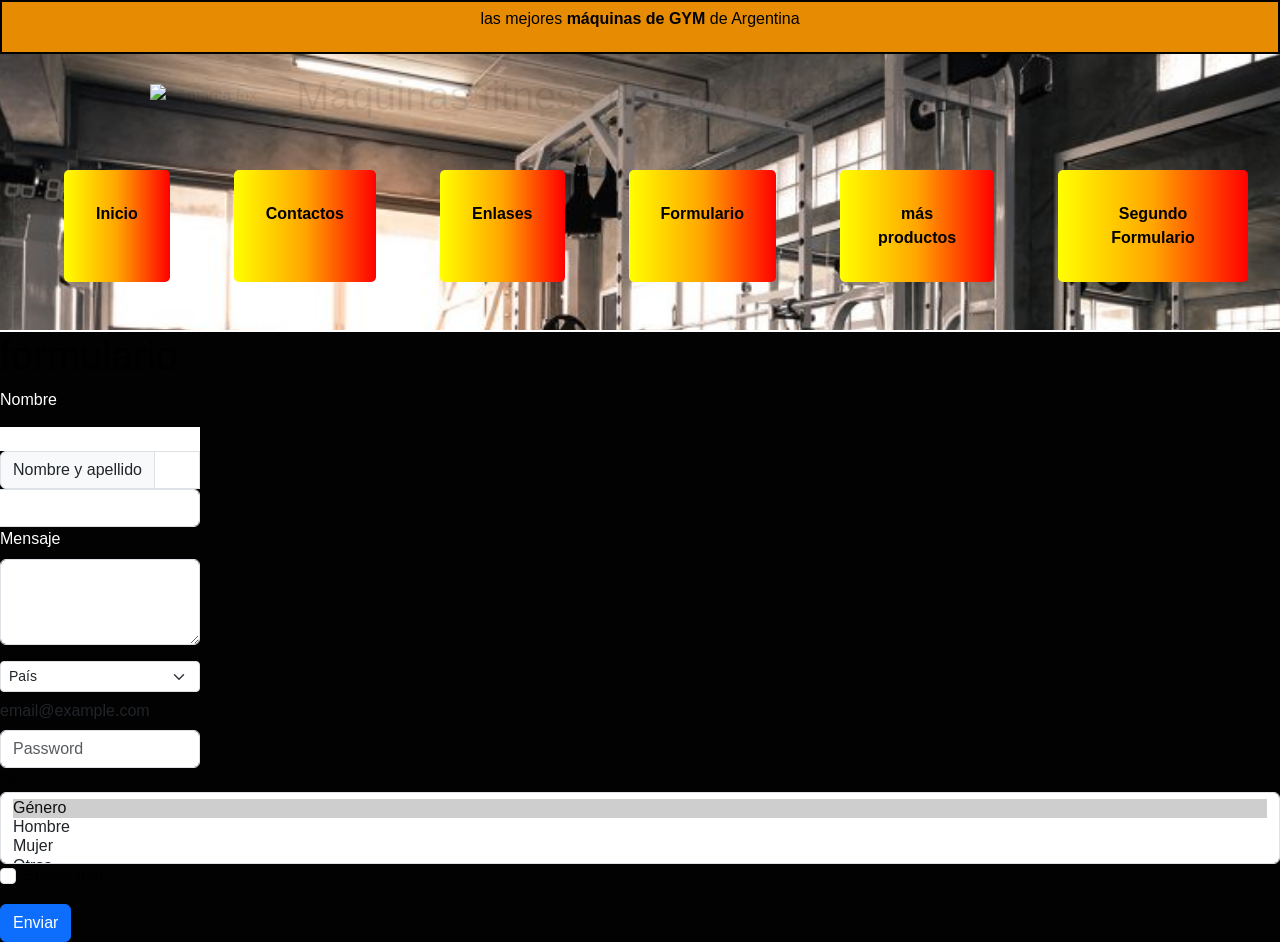
==== formulario.html @ 58788973 "archivos" ====
<!DOCTYPE html>
<html lang="en">
    <meta charset="UTF-8">
    <meta name="viewport" content="width=device-width, initial-scale=1.0">
    <title>Formulario</title>
    <link href="https://cdn.jsdelivr.net/npm/bootstrap@5.3.3/dist/css/bootstrap.min.css" rel="stylesheet" integrity="sha384-QWTKZyjpPEjISv5WaRU9OFeRpok6YctnYmDr5pNlyT2bRjXh0JMhjY6hW+ALEwIH" crossorigin="anonymous">

    <link rel="stylesheet" href="./css/style.css">

    <meta name="keywords" content="GYM, dorsalera, banco inclinado, Barra, Mancuerna, fitness, varato, máquinas de polea, multigym">
    <meta name="description" content="ESta es una páguiana de elementos de GYM para hacer wejercicio fitness en casa o en el GYM con muy buena calidad">
    <meta name="autor" content="Emanuel Cristian Segovia">
    <meta name="telephone" content="154369300">
    <meta name="geo.placename" content="Argentina">
</head>
    
<body>
  <div class="anuncio">
    <p>las mejores <strong>máquinas de GYM</strong> de Argentina</p>
</div>
  <header class="container3 anuncio-2 gimnasio" >
 
    
    <img src="https://www.equipamientosfox.com/wp-content/uploads/2022/03/logo-fox-321x160-1.webp" width="25%" alt="marca fox" class="logo">
    <h1 class="titulo2">Máquinas fitness de Fox para hacer músculos</h1>
        <nav class="navegacion">
            <ul >
              <!--acá está el header con los enlaces-->
                <li><a href="index.html">Inicio</a></li>
                <li><a href="./contactos.html">Contactos</a></li>
                <li><a href="./sucursales.html">Enlases</a></li>
                <li><a href="./formulario.html">Formulario</a></li>
                <li><a href="./mas-productos.html">más productos</a></li>
                <li><a href="./formulario2.html">Segundo Formulario</a></li>
                </ul> 
        </nav>
    </header>
    <!--formulario-->
    <h1>formulario</h1>
    <form action="https://www.youtube.com" method="post" class="formulario-1">
        <label for="nombre">Nombre</label>
        <input type="text" name="nombre" id="nombre">

        <div class="input-group">
            <span class="input-group-text">Nombre y apellido</span>
            <input type="text" aria-label="First name" class="form-control">
            <input type="text" aria-label="Last name" class="form-control">
          </div>

         
          <div class="mb-3">
            <label for="exampleFormControlTextarea1" class="form-label">Mensaje</label>
            <textarea class="form-control" id="exampleFormControlTextarea1" rows="3"></textarea>
          </div>

           
          <select class="form-select form-select-sm" aria-label="Small select example">
            <option selected>País</option>
            <option value="1">Argentina</option>
            <option value="2">Chile</option>
            <option value="3">Uruguay</option>
          </select>

        <form class="row g-3">
            <div class="col-auto">
              <label for="staticEmail2" class="visually-hidden">Correo electrónico</label>
              <input type="text" readonly class="form-control-plaintext" id="staticEmail2" value="email@example.com">
            </div>
            <div class="col-auto">
              <label for="inputPassword2" class="visually-hidden">Contraseña</label>
              <input type="password" class="form-control" id="inputPassword2" placeholder="Password">
            </div>
            
          </form>
 ">

<select class="form-select" size="3" aria-label="Size 3 select example">
    <option selected>Género</option>
    <option value="1">Hombre</option>
    <option value="2">Mujer</option>
    <option value="3">Otros</option>
  </select>

   
    <div class="mb-3 form-check">
      <input type="checkbox" class="form-check-input" id="exampleCheck1">
      <label class="form-check-label" for="exampleCheck1">Suscribirse</label>
    </div>
    <button type="submit" class="btn btn-primary">Enviar</button>
  </form>
   
        </select>
    </form>


    
 
    <script src="https://cdn.jsdelivr.net/npm/bootstrap@5.3.3/dist/js/bootstrap.bundle.min.js" integrity="sha384-YvpcrYf0tY3lHB60NNkmXc5s9fDVZLESaAA55NDzOxhy9GkcIdslK1eN7N6jIeHz" crossorigin="anonymous"></script>

</body>
</html>
---- css/style.css ----
@charset "UTF-8";
* {
  border: 0;
  padding: 0;
}

body {
  background-color: rgb(10, 10, 10);
  font-family: Arial, Helvetica, sans-serif;
}

body {
  color: black;
  font-family: arial;
}

.filas {
  display: flex;
  flex-direction: column;
  align-items: center;
}

.formulario-1 {
  color: white;
}

.background {
  background-size: cover;
}

.titulo2 {
  text-decoration: none;
  margin: 2px;
  padding: 1rem;
  border-radius: 5px;
}

.subtitulo3 h1 {
  text-decoration: none;
}

.navegacion ul li a {
  color: white;
  text-decoration: none;
  font-family: arial;
}

.navegacion ul li a {
  display: flex;
  text-align: center;
}

.position-absolute {
  position: fixed;
  width: 100%;
}

.anuncio-2 {
  position: sticky;
  margin: 2px;
  padding: 5px;
  text-align: center;
  align-items: center;
  justify-content: center;
  top: 0;
  background-image: url(../../img/fondo-gym.jpg);
  background-repeat: no-repeat;
  background-position: center;
  background-size: cover;
  padding: 50px;
  right: 100%;
}
.anuncio-2 ul li a {
  text-decoration: none;
  color: black;
}

.anuncio {
  position: sticky;
  margin: 2px;
  padding: 5px;
  text-align: center;
  align-items: center;
  justify-content: center;
  top: 0;
  background-color: rgb(231, 140, 2);
  padding: 5px;
  right: 100%;
}

.anuncio p {
  text-align: center;
  font-family: arial;
  color: black;
}

.logo-whatsapp {
  position: fixed;
  position: sticky;
  right: 15px;
  bottom: 25px;
}

.tamaño {
  width: 15px 15px 15px 15px;
}

.boton-2 {
  background-color: lightgreen;
  padding: 15px;
  border-radius: 5px;
  color: black;
  text-decoration: none;
  font-family: arial;
}

.mover-boton {
  display: flex;
  justify-content: center;
}

.section-container {
  display: flex;
  justify-content: space-around;
  margin: 25px;
}

.container3 {
  margin: 0;
  padding: 0;
}

.div-1 {
  align-self: center;
}

.div-2 img {
  width: 50%;
}

.biceps-5 {
  width: 75%;
  border-radius: 5px;
}

.div-1 h2 {
  font-family: arial;
  margin-bottom: 15px;
}

.div-1 a {
  color: black;
  text-decoration: none;
  background-color: white;
  padding: 5px;
  border-radius: 5px;
}

.div-1 .parrafo-3 {
  text-align: start;
  margin-top: 15px;
}

.triceps3 {
  display: grid;
  grid-template-columns: repeat(3, 1fr);
  gap: 10px;
}

.triceps3 img {
  width: 100%;
  height: 200px;
}

.grid-container {
  display: grid;
  grid-template-columns: repeat(4, 1fr);
  grid-template-rows: repeat(3, 175px);
  gap: 15px;
}

.item-1 {
  background-color: white;
  grid-column: 1/3;
  grid-row: 1/3;
  padding: 25px;
  border-radius: 5px;
}

.item-2 {
  background-color: white;
  grid-column: 3/5;
  grid-row: 1/4;
  padding: 25px;
  border-radius: 5px;
}

.item-3 {
  background-color: white;
  grid-column: 1/3;
  padding: 25px;
  border-radius: 5px;
}

.item-1.color1 h4 p {
  color: black;
  font-family: arial;
  font-size: large;
}

.item-1 h4 {
  font-family: arial;
  font-weight: bold;
}

.imagenes {
  display: flex;
  justify-content: space-between;
  align-items: center;
}

.barra p {
  color: rgb(8, 8, 8);
  font-family: arial;
  text-align: center;
  font-weight: bold;
}

.barra {
  font-size: 1.5rem;
  font-weight: bold;
  font-family: arial;
}

.grid-area {
  border-radius: 5px;
  margin: 25px;
  display: grid;
  grid-template-columns: repeat(4, 1fr);
  grid-template-rows: repeat(3, 190px);
  grid-template-areas: "caja1 caja1 caja2 caja2" "caja3 caja3 caja2 caja2" "caja3 caja3 caja2 caja2";
  gap: 35px 40px;
}

.grid-tem01 {
  background-color: white;
  grid-area: caja1;
  gap: 10px;
  margin: 20px;
  padding: 10px;
  border-radius: 1rem;
}

.grid-tem02 {
  background-color: white;
  grid-area: caja2;
  gap: 10px;
  text-align: center;
  margin: 15px;
  padding: 10px;
  border-radius: 1rem;
}

.grid-tem03 {
  background-color: white;
  grid-area: caja3;
  gap: 10px;
  margin: 20px;
  padding: 10px;
  border-radius: 1rem;
}

.barra5 {
  color: rgb(8, 8, 8);
  font-family: arial;
  text-align: center;
  font-weight: bold;
}

.grid-item03 {
  color: rgb(8, 8, 8);
  font-family: arial;
  text-align: center;
  font-weight: bold;
}

.grid-item01 {
  color: rgb(8, 8, 8);
  font-family: Arial, Helvetica, sans-serif;
  text-align: center;
  font-weight: bold;
}

.grid-item02 {
  color: rgb(8, 8, 8);
  font-family: Arial, Helvetica, sans-serif;
  text-align: center;
  font-weight: bold;
}

.grird-item01 {
  display: flex;
  justify-content: space-between;
  align-items: center;
}

footer p {
  color: white;
}

.parrafo {
  color: white;
  text-align: center;
  font-family: Arial, Helvetica, sans-serif;
  font-size: small;
  margin: 20px;
  padding: 15px;
}

.triceps3 {
  display: flex;
  justify-content: center;
}

.triceps3 {
  display: grid;
  grid-template-columns: repeat(3, 1fr);
  align-items: center;
  justify-content: center;
}

.descuento {
  color: rgb(124, 124, 121);
  font-family: Arial, Helvetica, sans-serif;
  text-decoration: line-through;
  margin: 5px;
  padding: 10px;
  text-align: center;
  justify-content: center;
}

.precio-final {
  color: azure;
  font-family: Arial, Helvetica, sans-serif;
  margin: 5px;
  padding: 10px;
  text-align: center;
  justify-content: center;
}

.porsentaje {
  color: azure;
  font-family: Arial, Helvetica, sans-serif;
  font-size: 10px;
  margin: 5px;
  padding: 10px;
  text-align: center;
  justify-content: center;
}

.triceps {
  border-radius: 5px;
}

.centro {
  justify-content: center;
  align-items: center;
  text-align: center;
  display: flex;
}

.parrafo-3 {
  color: white;
}

.subtitulo-2 {
  color: black;
  background-color: yellow;
  border-radius: 5px;
  padding: 5px;
  margin: 4px;
}

.main section img {
  background-color: red;
  color: yellow;
  flex-direction: column;
}

.section-container img {
  justify-content: end;
  align-items: center;
  text-align: center;
}

.color {
  color: white;
}

.mancuernas img {
  background-color: lightgreen;
}

.h3 {
  color: white;
}

.main2 .triceps-2 {
  display: flex;
  justify-content: center;
  align-items: center;
  text-align: center;
  justify-content: space-between;
}

.galery-container {
  margin: 40px auto;
  display: grid;
  grid-template-columns: repeat(3, 1fr);
  gap: 40px;
}
.galery-container img {
  width: 100%;
  background-size: cover;
  height: 100%;
  transition: 1s;
}

.galery-container img:hover {
  margin: 25px;
  font-size: 2rem;
}

.hojas header {
  background-image: url(black);
  height: 95vh;
  width: 100%;
  background-size: cover;
  background-position: bottom;
  background-attachment: fixed;
  background-repeat: no-repeat;
  background-position: center;
}

.hojas .color {
  flex-direction: column;
}
.hojas h1 {
  background-color: orangered;
  border-radius: 5px;
  padding: 2rem;
  font-weight: bold;
  transition: 1s;
}

.hojas .color h1:hover {
  font-size: 3rem;
}

.page li {
  background-image: linear-gradient(to top, red, orange);
  padding: 1rem;
  border-radius: 5px;
}
.page li a {
  color: black;
}

div .item-1.color1 h4 {
  color: black;
}

.anuncio-2 ul li {
  margin: 2rem;
  background-image: linear-gradient(to right, yellow, orange, red);
  padding: right 0 left 0 top 15px bottom 2rem;
  border-radius: 5px;
}

.barra {
  display: none;
  background-image: linear-gradient(to rgb(248, 6, 6), rgb(123, 255, 0));
}

.fixed-box {
  position: fixed;
  bottom: 0;
  right: 0;
  background-color: lightgreen;
  padding: 10px;
  font-size: 3rem;
  width: 4rem;
}

.color {
  flex-direction: column;
  justify-content: center;
}

.section-botton {
  margin-top: 35px;
  display: flex;
  justify-content: center;
}
.section-botton .boton-5, .section-botton :last-child {
  background-image: linear-gradient(to top, blue, white, blue);
  padding: 1rem;
  color: black;
  text-decoration: none;
  font-family: arial;
  border-radius: 5px;
  transition: 1s;
}
.section-botton .boton-5:hover, .section-botton :hover:last-child {
  font-size: larger;
}
.section-botton :last-child {
  margin-left: 15px;
}

.container3 header {
  padding-bottom: -3rem;
  position: none;
  display: flex;
}

main {
  padding-top: 350px;
}

main {
  padding-top: 160px;
}

header {
  padding-bottom: 200px;
}

.imagenes4 {
  display: flex;
  justify-content: space-around;
  align-items: center;
  padding-bottom: 3rem;
  margin-bottom: 3rem;
}
.imagenes4 .ejercicio .polea {
  padding-bottom: 3rem;
  transform: translate(top 50%);
}

.texto-2 {
  color: black;
}

.form {
  color: rgb(255, 255, 255);
  justify-content: center;
  align-items: center;
  padding-top: 400px;
  display: flex;
}

.form {
  justify-content: baseline;
  background-color: rgba(0, 255, 255, 0.13);
}

.margen ul li a {
  border-radius: 5px;
}

body {
  background-color: rgb(2, 2, 2);
}

header {
  display: flex;
  align-items: center;
  justify-content: space-around;
  background-color: black;
  flex-wrap: wrap;
  border-bottom: 2px solid white;
}
header nav ul {
  display: flex;
  list-style: none;
}
header nav ul li {
  margin: 20px;
  list-style: none;
}
header nav ul li a {
  color: rgb(221, 9, 9);
  text-decoration: none;
  list-style: none;
  display: flex;
  text-align: center;
}

header img {
  right: 100%;
  width: 10%;
  left: 5px;
  transition: 2s;
}

header img:active {
  width: 10rem;
}

h2 span {
  font-family: Arial;
  font-weight: bold;
  background-color: yellow;
  padding: 3px 4px 3px 4px;
  border-radius: 5px;
  margin: 5px;
  color: black;
}

ul {
  list-style-type: none;
  display: flex;
  font-weight: bold;
}

ul li {
  margin: 5px;
}

h2 {
  font-family: arial;
}

section p {
  font-family: arial;
  margin: 5px;
}

h1 {
  transition: 3s;
}

h1:hover {
  font-size: 1rem;
}

a img {
  background-color: lightgreen;
  border-radius: 10px;
}

div p {
  display: block;
}

header {
  display: flex;
  margin: 15px;
  padding: 10px;
  justify-content: space-around;
  align-items: center;
}

header {
  position: fixed;
  color: rgba(0, 0, 0, 0.082);
  padding: 4rem;
}
header a {
  transition: 1s;
}

header a:hover {
  font-size: 2rem;
}

header img {
  display: flex;
  text-align: center;
  justify-content: center;
}
header h1 {
  display: flex;
  text-align: center;
  justify-content: center;
}

.anuncio {
  position: sticky;
  margin: 2px;
  padding: 5px;
  text-align: center;
  align-items: center;
  justify-content: center;
  top: 0;
  padding: 5px;
  right: 100%;
}

.anuncio p {
  text-align: center;
  font-family: arial;
  color: black;
}

header .navegacion .barra-seta li a {
  padding: 1rem;
  background-image: linear-gradient(to, top, lightblue, blue);
}

header nav ul li a {
  padding: 1rem;
  margin: 1rem;
  padding-bottom: 3rem;
  align-items: center;
  padding-bottom: 1rem;
}

@media screen and (min-width: 320px) and (max-width: 325px) {
  .videos {
    width: 100%;
  }
  header {
    display: flex;
    justify-content: center;
    align-items: center;
    padding: 20px;
  }
  header h1 {
    display: flex;
    justify-content: center;
    text-align: center;
    align-items: center;
    padding: 20px;
  }
  header img {
    width: 50%;
  }
  header ul li {
    text-align: center;
    justify-content: center;
    align-items: center;
    margin: 5px;
  }
  .ejercicio {
    align-self: flex-end;
  }
  .polea {
    align-self: flex-end;
  }
  .imagenes4 {
    display: grid;
    align-items: center;
    justify-content: space-between;
  }
  .grid-container {
    display: grid;
    grid-template-columns: repeat(1, 1fr);
    grid-template-rows: repeat(3, 1fr);
    gap: 25px;
    row-gap: 25px;
  }
  .grid-container img {
    width: 100%;
    justify-content: space-between;
    margin: 25px;
  }
  .grid-container video {
    width: 100%;
    justify-content: space-between;
    margin: 25px;
  }
  .grid-container h1 {
    margin: 25px;
    align-self: flex-start;
  }
  .grid-container p {
    align-self: flex-end;
  }
  .item-1 {
    grid-column: 1/2;
    gap: 25px;
    row-gap: 25px;
    padding: 25px;
  }
  .item-1 h1 {
    margin: 25px;
  }
  .item-2 {
    grid-column: 1/2;
    gap: 25px;
    row-gap: 25px;
    padding: 25px;
  }
  .item-2 h1 {
    margin: 25px;
  }
  .item-3 {
    grid-column: 1/2;
    gap: 25px;
    row-gap: 25px;
    padding: 25px;
  }
  .item-3 h1 {
    margin: 25px;
  }
  .grid-area {
    border: 10x solid white;
    margin: 25px;
    display: grid;
    grid-template-columns: repeat(1, 1fr);
    grid-template-rows: repeat(4, 1fr);
    grid-template-areas: "gym-1" "gym-2" "gym-3";
  }
  .grid-tem01 {
    grid-area: gym-1;
  }
  .grid-tem02 {
    grid-area: gym-2;
  }
  .grid-tem02 video {
    width: 40%;
  }
  .grid-tem03 {
    grid-area: gym-3;
  }
}
.anuncio {
  display: flex;
}

.triceps-2 {
  display: flex;
  flex-direction: column;
  justify-content: center;
}

.biceps {
  width: 100%;
}

.triceps {
  width: 100%;
}

.section-container {
  display: flex;
  flex-direction: column;
  justify-content: center;
}

.div-2 img {
  width: 100%;
}

main div img {
  flex-direction: column;
}

main {
  margin: 10px;
  justify-content: space-between;
  align-items: center;
}

h3 {
  font-family: Arial, Helvetica, sans-serif;
  margin: 5px;
  text-align: center;
  color: white;
}

h2 {
  color: white;
}

main h2 {
  transition: 2s;
}

main h2:hover {
  margin-left: 50%;
}

.biceps {
  transition: 1s;
}

h3 {
  transition: 1s;
}

h3:hover {
  font-size: 2rem;
}

main section h3 {
  transition: 2s;
  width: 3rem;
  padding: 2rem;
  border-radius: 5px;
  justify-content: center;
  text-align: center;
}

main section h3:hover {
  background-color: gray;
  border-radius: 5px;
}

main div h2 {
  color: white;
}
main div p {
  color: white;
}

main div {
  display: grid;
  grid-template-columns: auto;
}

h3 {
  display: flex;
  text-align: center;
  justify-content: center;
}

form {
  display: flex;
  flex-direction: column;
  width: 200px;
}
form label {
  display: grid;
  font-family: Arial, Helvetica, sans-serif;
  margin-bottom: 15px;
}

form input {
  transition: 1.5s;
}
form input:focus {
  background-color: lightblue;
  padding: 15px;
  color: rgb(253, 253, 253);
}

.hojas .color form input {
  color: black;
  font-weight: bolder;
}

.comic {
  transition: 2s;
}

.comic {
  background-size: cover;
}
.comic p {
  font-family: arial;
  color: rgba(128, 128, 128, 0.274);
  justify-content: center;
  align-items: center;
  display: flex;
  padding-top: 300px;
  padding-bottom: 780px;
  animation-name: comic;
  animation-iteration-count: infinite;
  animation-duration: 10s;
  animation-delay: 3s;
}

.gimnasio {
  background-position: center;
  background-attachment: fixed;
  background-repeat: no-repeat;
  background-size: cover;
  animation-name: gimnasio;
  animation-iteration-count: infinite;
  animation-duration: 10s;
  animation-delay: 3s;
}

.main2 img {
  transition: 1s;
}

.main2 img:hover {
  border: 5px solid rgb(255, 249, 249);
  margin: 15px;
}

footer {
  border-top: 2px solid gray;
  margin: 15px;
  padding: 5px;
  font-family: Arial, Helvetica, sans-serif;
  color: white;
}
footer p {
  color: white;
}

@media screen and (min-width: 640px) {
  .triceps-2 {
    display: flex;
    flex-direction: row;
    justify-content: space-between;
  }
  .biceps img {
    align-items: center;
    text-align: center;
  }
  .biceps {
    margin: 10px;
  }
  h3 span .parrafo {
    justify-content: end;
    flex-direction: row;
    justify-content: space-between;
    background-color: aqua;
  }
  .div-2 img {
    width: 50%;
  }
  .section-container {
    display: flex;
    flex-direction: column;
    align-items: start;
  }
  .triceps {
    margin: 10px;
  }
}
.section-botones {
  margin-top: 35px;
  display: flex;
  justify-content: center;
}
.section-botones .boton-1, .section-botones a:last-child {
  background-image: linear-gradient(to right, blue, white, blue);
  padding: 15px;
  color: white;
  font-family: arial;
  border-radius: 5px;
  text-decoration: none;
  transition: 2s;
  margin: 2rem;
}
.section-botones a:last-child:hover {
  transform: rotate(30deg) translate(3rem, 2rem) skew(50deg) scale(2);
}

.fixed-box {
  transition: 2s;
  animation-name: wss;
  animation-iteration-count: infinite;
  animation-timing-function: linear;
  animation-duration: 2s;
}
.fixed-box:hover {
  transform: rotate(300deg) translate(200px);
}

.mixin-botones .boton-2 {
  background-color: red;
  text-decoration: none;
  color: white;
  border-radius: 15px;
  padding: 5px;
}

.mixin-botones {
  display: flex;
  justify-content: center;
}
.mixin-botones .boton-2 {
  background-color: red;
  text-decoration: none;
  color: white;
  border-radius: 15px;
  padding: 10px 25px;
}
.mixin-botones .boton-3 {
  background-color: yellow;
  color: black;
  padding: 10px 15px;
  border-radius: 15px;
  font-family: Arial;
  margin: 25px;
  text-decoration: none;
}

.container-gradiente {
  border-radius: 5PX;
  background-image: linear-gradient(top right);
  margin: 35px;
  padding: 25px;
  display: flex;
  justify-content: space-between;
  background-image: linear-gradient(to right, white, yellow);
}
.container-gradiente div:first-child {
  width: 350px;
  margin-right: 35px;
}
.container-gradiente div:first-child h3 {
  color: rgb(0, 0, 0);
  font-family: Arial, Helvetica, sans-serif;
  font-size: 2.5rem;
}
.container-gradiente div:first-child p {
  color: rgb(0, 0, 0);
  font-family: Arial, Helvetica, sans-serif;
  font-size: 13px;
  margin-top: 15px;
}
.container-gradiente div:last-child {
  background-color: rgb(0, 0, 0);
  width: 450px;
  padding: 25px 35px;
  background-color: black;
  transform: translateY(60px);
  box-shadow: -3px 17px 61px -1px;
  border-radius: 5PX;
  transition: 3s;
}
.container-gradiente div:last-child h4 {
  color: white;
  font-family: Arial, Helvetica, sans-serif;
  font-size: 1.5rem;
}
.container-gradiente div:last-child p {
  margin: 15px 0;
  color: white;
  font-family: Arial, Helvetica, sans-serif;
  font-size: 13px;
  margin: 25px 0;
}
.container-gradiente div:last-child:hover {
  transform: rotate(20deg);
}

@keyframes cambiar-color {
  0% {
    background-image: linear-gradient(to right, white, rgb(136, 136, 218));
  }
  50% {
    background-image: linear-gradient(circle, #737fec, blue);
  }
  100% {
    background-image: linear-gradient(to left, blue, rgb(88, 159, 241));
  }
}
div h4 {
  color: white;
  font-family: Arial, Helvetica, sans-serif;
  width: 100%;
  font-size: 2rem;
  animation-name: cambiar-color;
  animation-iteration-count: infinite;
  animation-timing-function: linear;
  animation-duration: 2s;
}

@keyframes comic {
  0% {
    background-image: url(../../img/spiderman_musculoso_m_s_que_un_fisicoculturista_haciendo.jpeg);
    background-size: cover;
  }
  50% {
    background-image: url(../../img/un_robot_haciendo_ejercicio_en_el_gym.jpeg);
    background-size: cover;
  }
  100% {
    background-image: url(../../img/superman_haciendo_remo_con_barra_con_100.jpeg);
    background-size: cover;
  }
}
@keyframes wss {
  0% {
    transform: rotate(0);
  }
  25% {
    transform: rotate(50deg);
  }
  50% {
    transform: rotate(3deg);
  }
  75% {
    transform: rotate(50deg);
  }
  100% {
    transform: rotate(0);
  }
}
@keyframes gimnasio {
  0% {
    background-image: url(../../img/01gym.webp);
    background-size: cover;
  }
  50% {
    background-image: url(../../img/03gym.jpg);
    background-size: cover;
  }
  100% {
    background-image: url(../../img/02gym.jpg);
    background-size: cover;
  }
}

/*# sourceMappingURL=style.css.map */
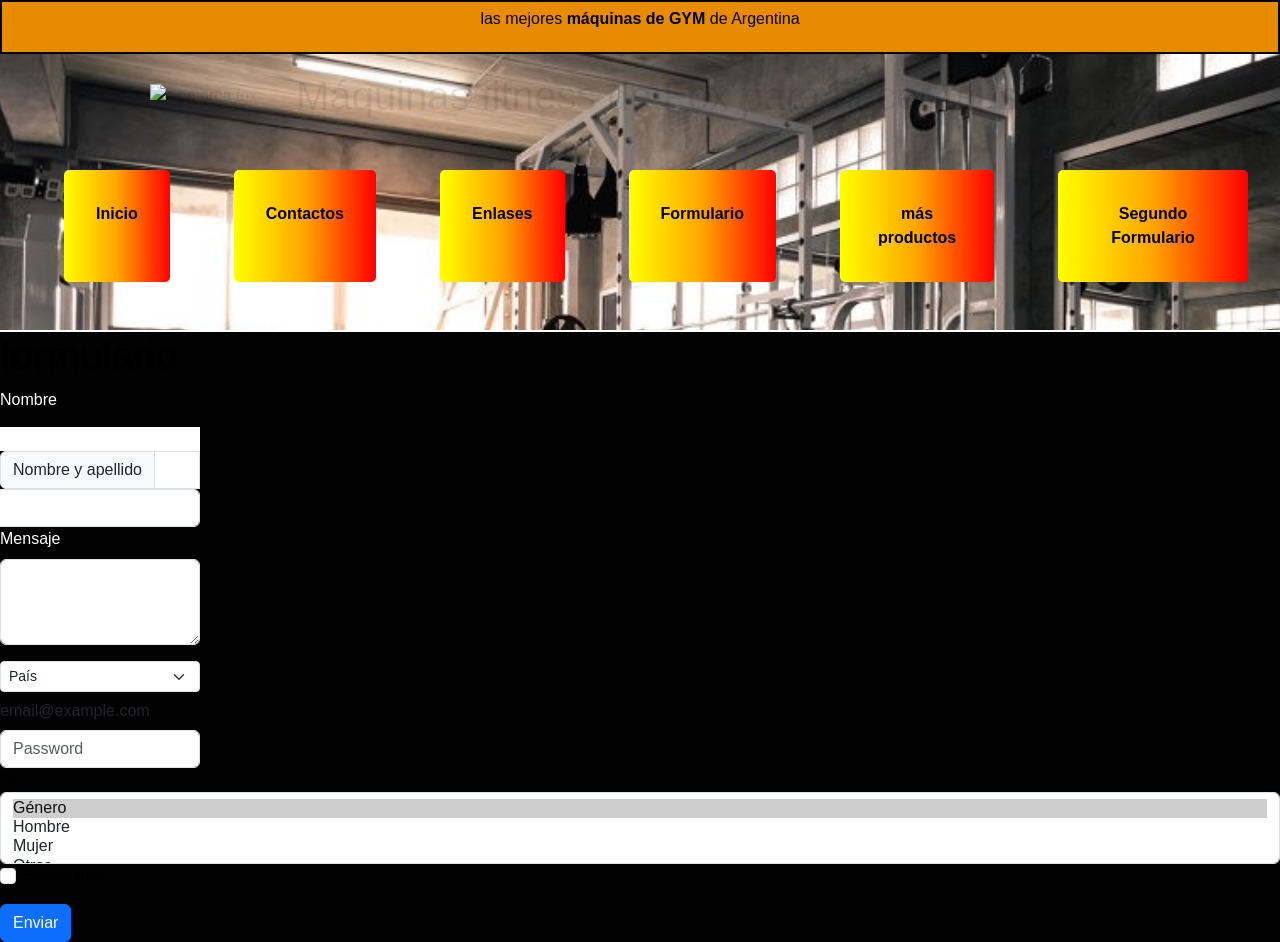
==== commit 6551464e: "working2" ====
--- a/formulario.html
+++ b/formulario.html
@@ -26,13 +26,13 @@
         <nav class="navegacion">
             <ul >
               <!--acá está el header con los enlaces-->
-                <li><a href="index.html">Inicio</a></li>
-                <li><a href="./contactos.html">Contactos</a></li>
-                <li><a href="./sucursales.html">Enlases</a></li>
-                <li><a href="./formulario.html">Formulario</a></li>
-                <li><a href="./mas-productos.html">más productos</a></li>
-                <li><a href="./formulario2.html">Segundo Formulario</a></li>
-                </ul> 
+              <li><a href="index.html">Inicio</a></li>
+              <li><a href="./contactos.html">Contactos</a></li>
+              <li><a href="./sucursales.html">Enlases</a></li>
+              <li><a href="./formulario.html">Formulario</a></li>
+              <li><a href="./mas-productos.html">más productos</a></li>
+              <li><a href="./formulario2.html">Segundo Formulario</a></li>
+              </ul> 
         </nav>
     </header>
     <!--formulario-->
